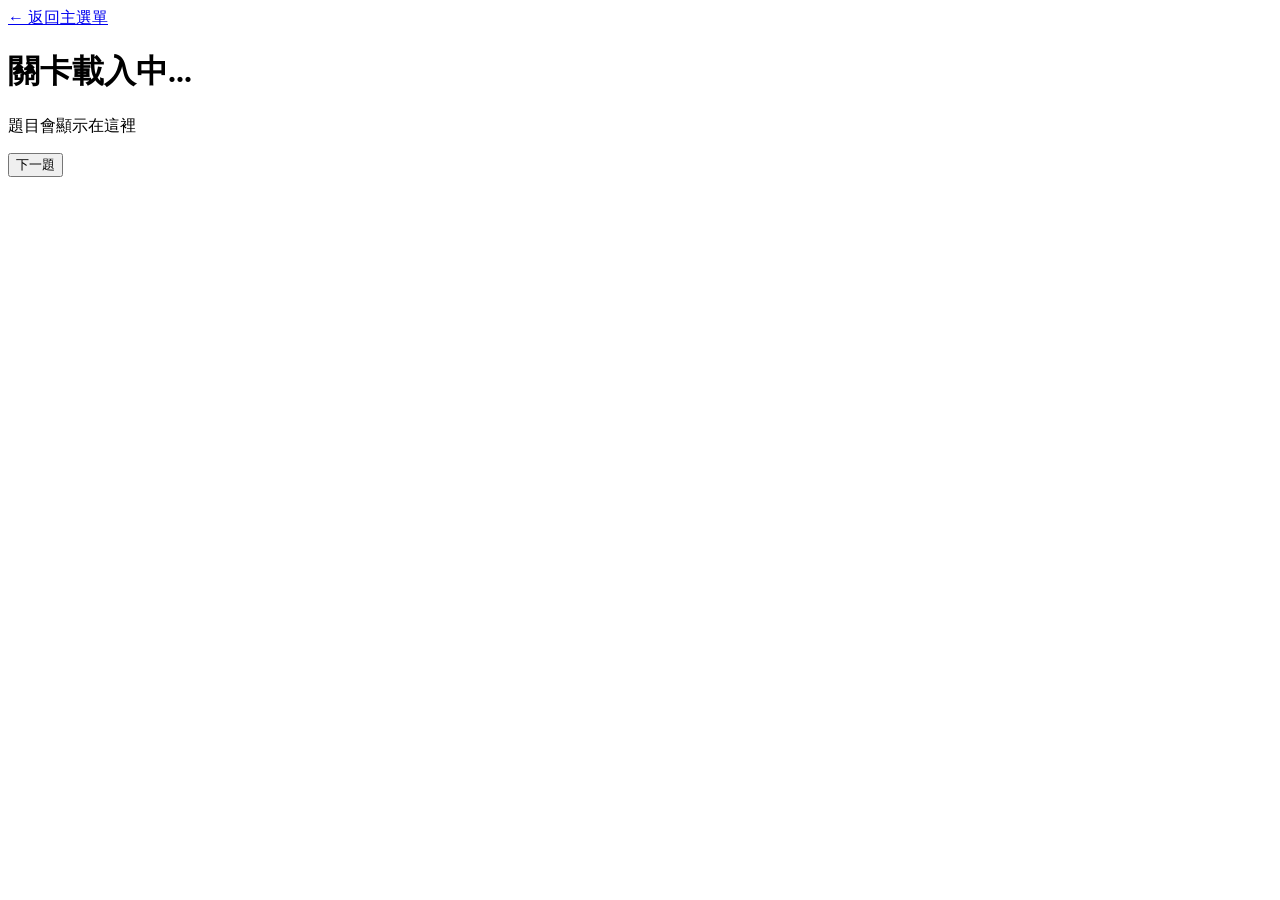
==== erp_test/public/level_play.html @ c235d4ad "倪培睿你加油" ====
<!DOCTYPE html>
<html lang="zh-Hant">
<head>
    <meta charset="UTF-8">
    <meta name="viewport" content="width=device-width, initial-scale=1.0">
    <title>闖關測驗進行中</title>
    <link rel="stylesheet" href="../css/style.css"> 
</head>
<body class="quiz-play">

    <a href="game.html" class="back-link">← 返回主選單</a>

    <div class="full-test-container">
        <h1 id="full-test-title">關卡載入中...</h1>
        
        <div id="question-container">
            <p id="question-text">題目會顯示在這裡</p>
            
            <ul id="options-list">
                </ul>
        </div>
        
        <button id="next-btn">下一題</button>
    </div>

    <script type="module" src="../js/level_play.js"></script>
</body>
</html>
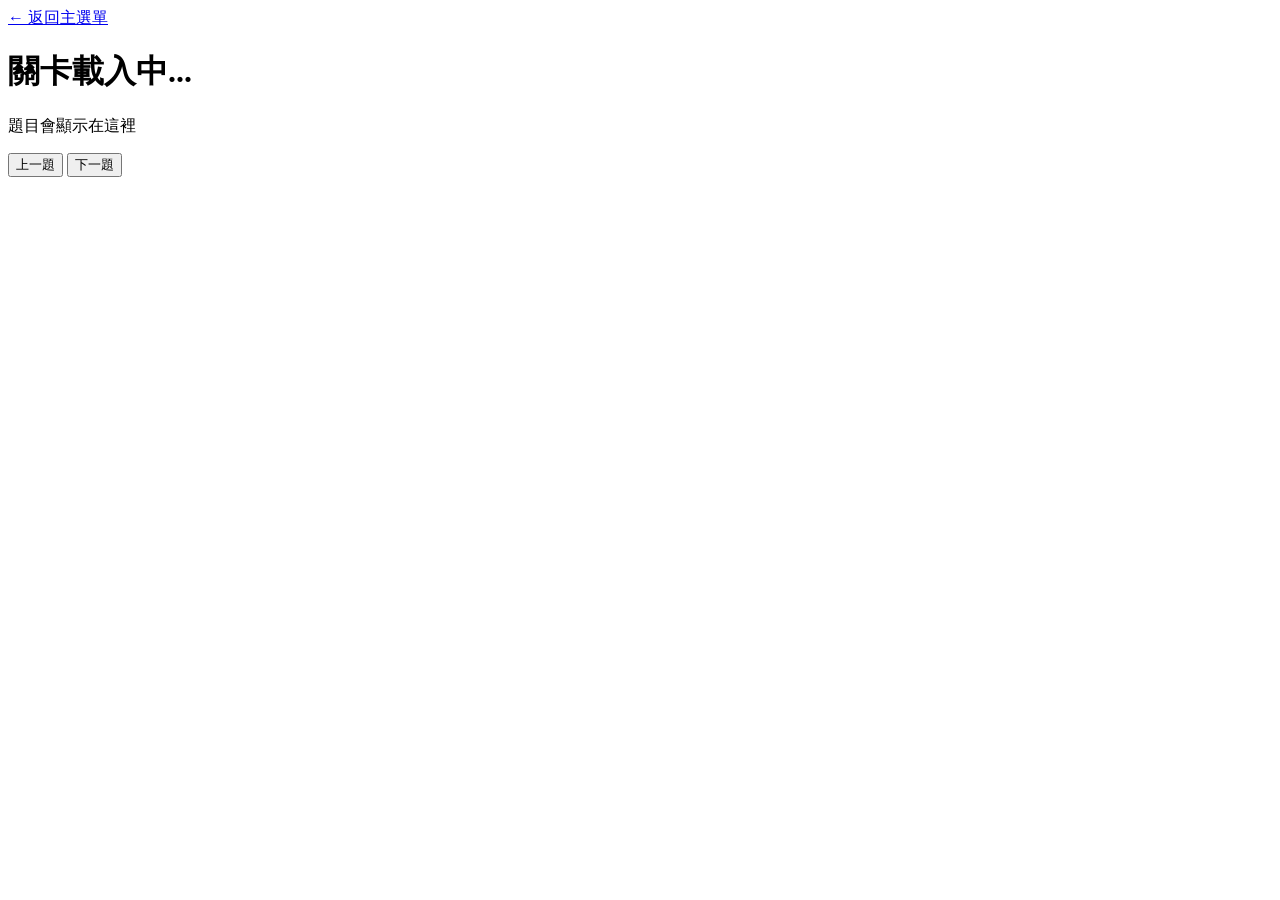
==== commit 27839cbb: "Add files via upload 食材小圖標、上一題按鈕" ====
--- a/erp_test/public/level_play.html
+++ b/erp_test/public/level_play.html
@@ -19,8 +19,9 @@
             <ul id="options-list">
                 </ul>
         </div>
-        
-        <button id="next-btn">下一題</button>
+        <div id="button-group"> <button id="prev-btn">上一題</button>
+            <button id="next-btn">下一題</button>
+        </div>
     </div>
 
     <script type="module" src="../js/level_play.js"></script>
